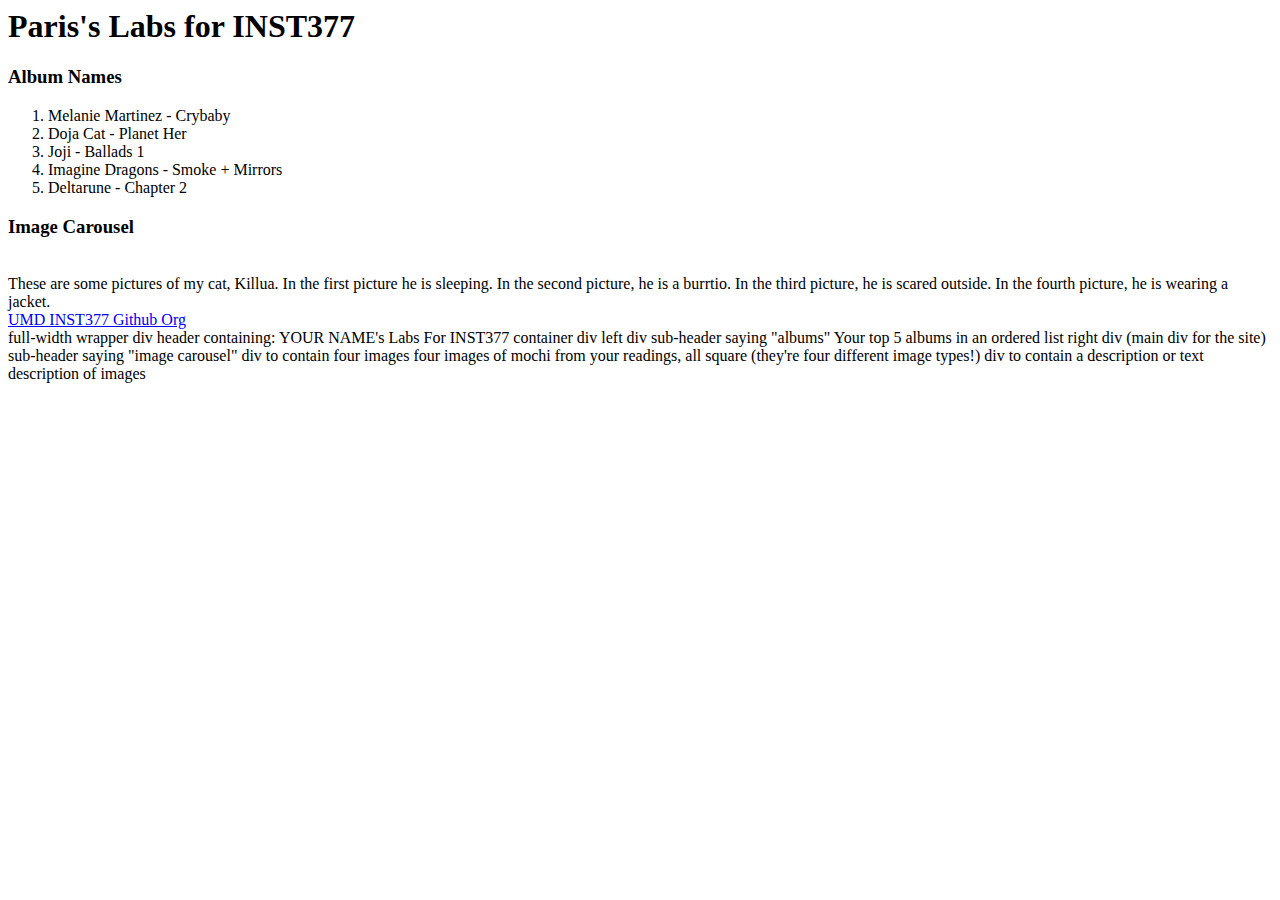
==== client/lab_1/index.html @ 8080985b "Lab 1 Update" ====
<html lang="en">
  <head>
    <meta charset="UTF-8" />
    <meta http-equiv="X-UA-Compatible" content="IE=edge" />
    <meta name="viewport" content="width=device-width, initial-scale=1.0" />
    <title>Paris's Lab 1</title>
  </head>
  <body>
    <div>
      <header><h1>Paris's Labs for INST377</h1></header>
      <div>
        <div>
          <h3>Album Names</h3>
          <ol>
            <li>Melanie Martinez - Crybaby</li>
            <li>Doja Cat - Planet Her</li>
            <li>Joji - Ballads 1</li>
            <li>Imagine Dragons - Smoke + Mirrors</li>
            <li>Deltarune - Chapter 2</li>
          </ol>
        </div>
        <div>
          <h3>Image Carousel</h3>
          <img src="./images/IMG_3280 (1).jpg" alt="" />
          <img src="./images/IMG_3333 (1).jpg" alt="" />
          <img src="./images/IMG_3689.jpg" alt="" />
          <img src="./images/IMG_3821.jpg" alt="" />
        </div>
        These are some pictures of my cat, Killua. In the first picture he is sleeping. 
        In the second picture, he is a burrtio. In the third picture, he is scared outside. 
        In the fourth picture, he is wearing a jacket.
      </div>
    </div>

    <footer>
      <a
        href="http://github.com/Parilane"
        target="_blank"
        rel="noopener noreferrer"
        >UMD INST377 Github Org</a
      >
    </footer>
  </body>
</html>

full-width wrapper div header containing: YOUR NAME's Labs For INST377 container
div left div sub-header saying "albums" Your top 5 albums in an ordered list
right div (main div for the site) sub-header saying "image carousel" div to
contain four images four images of mochi from your readings, all square (they're
four different image types!) div to contain a description or text description of
images
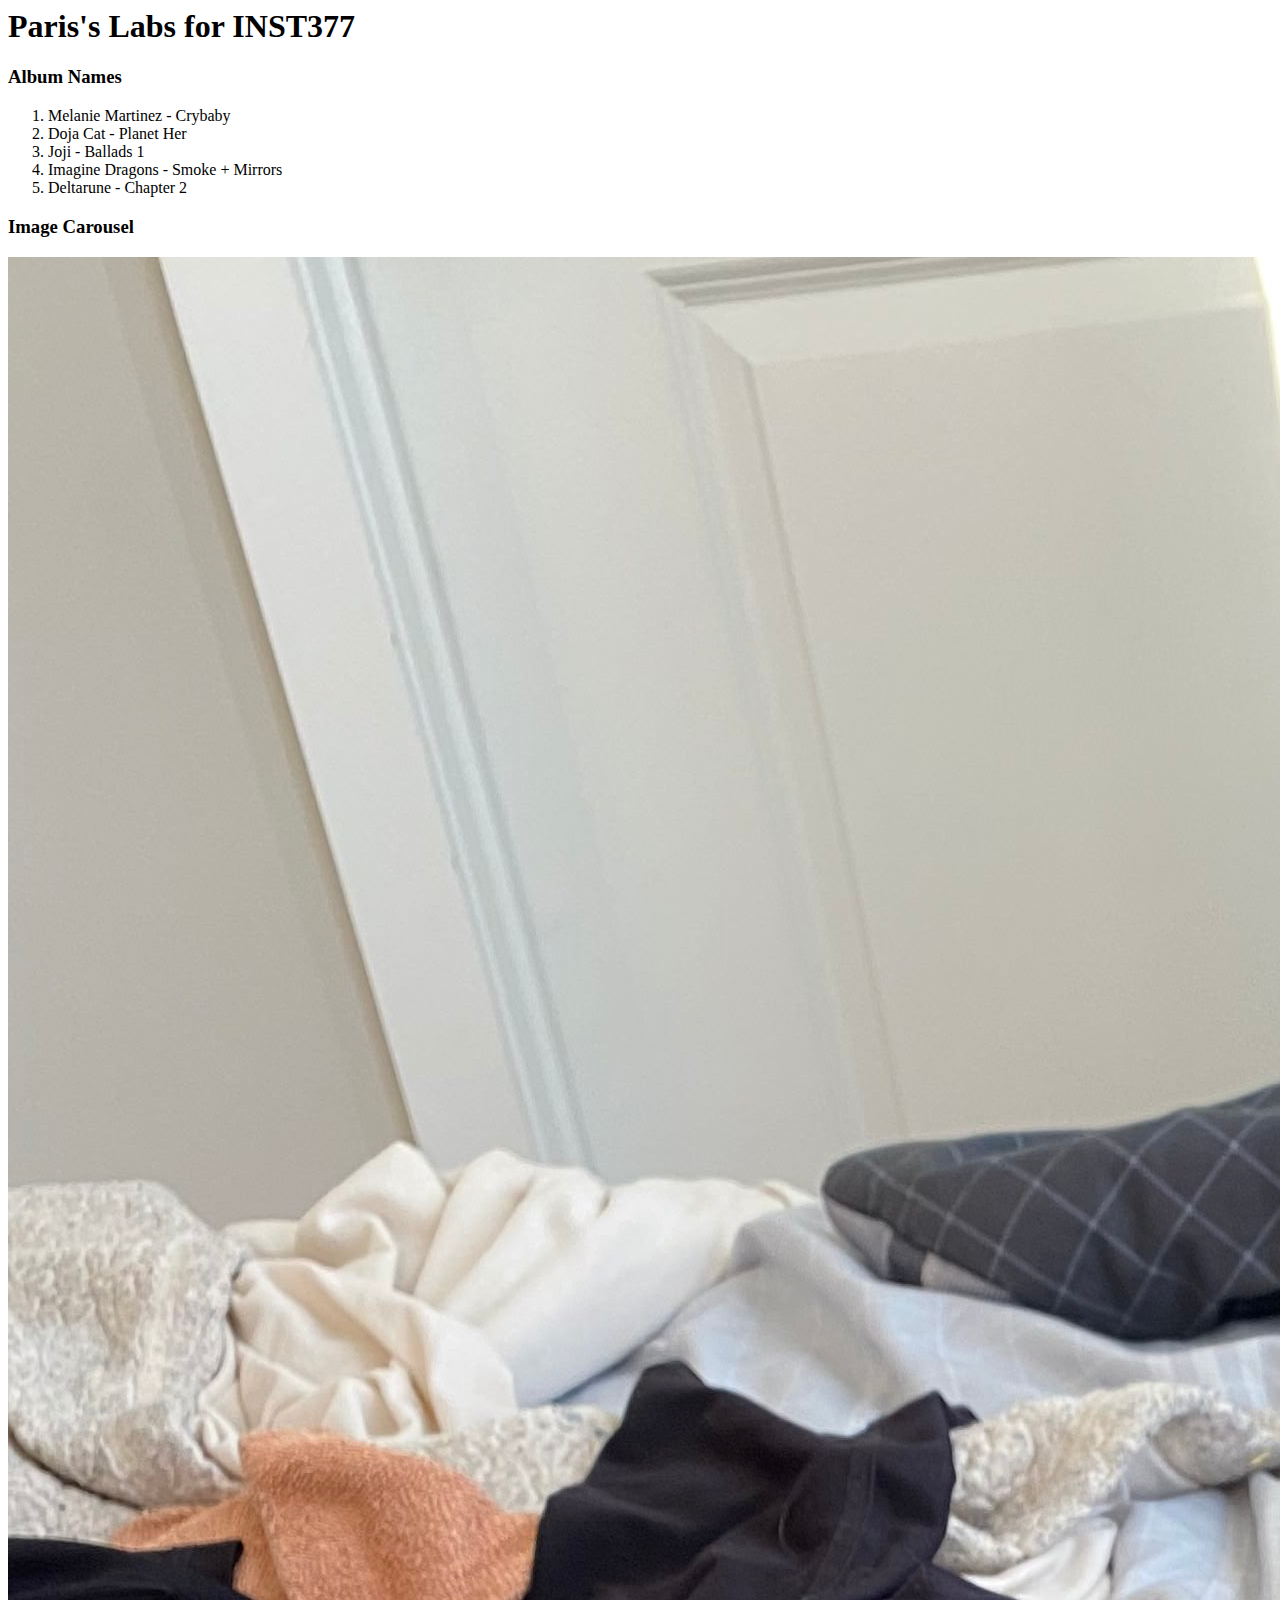
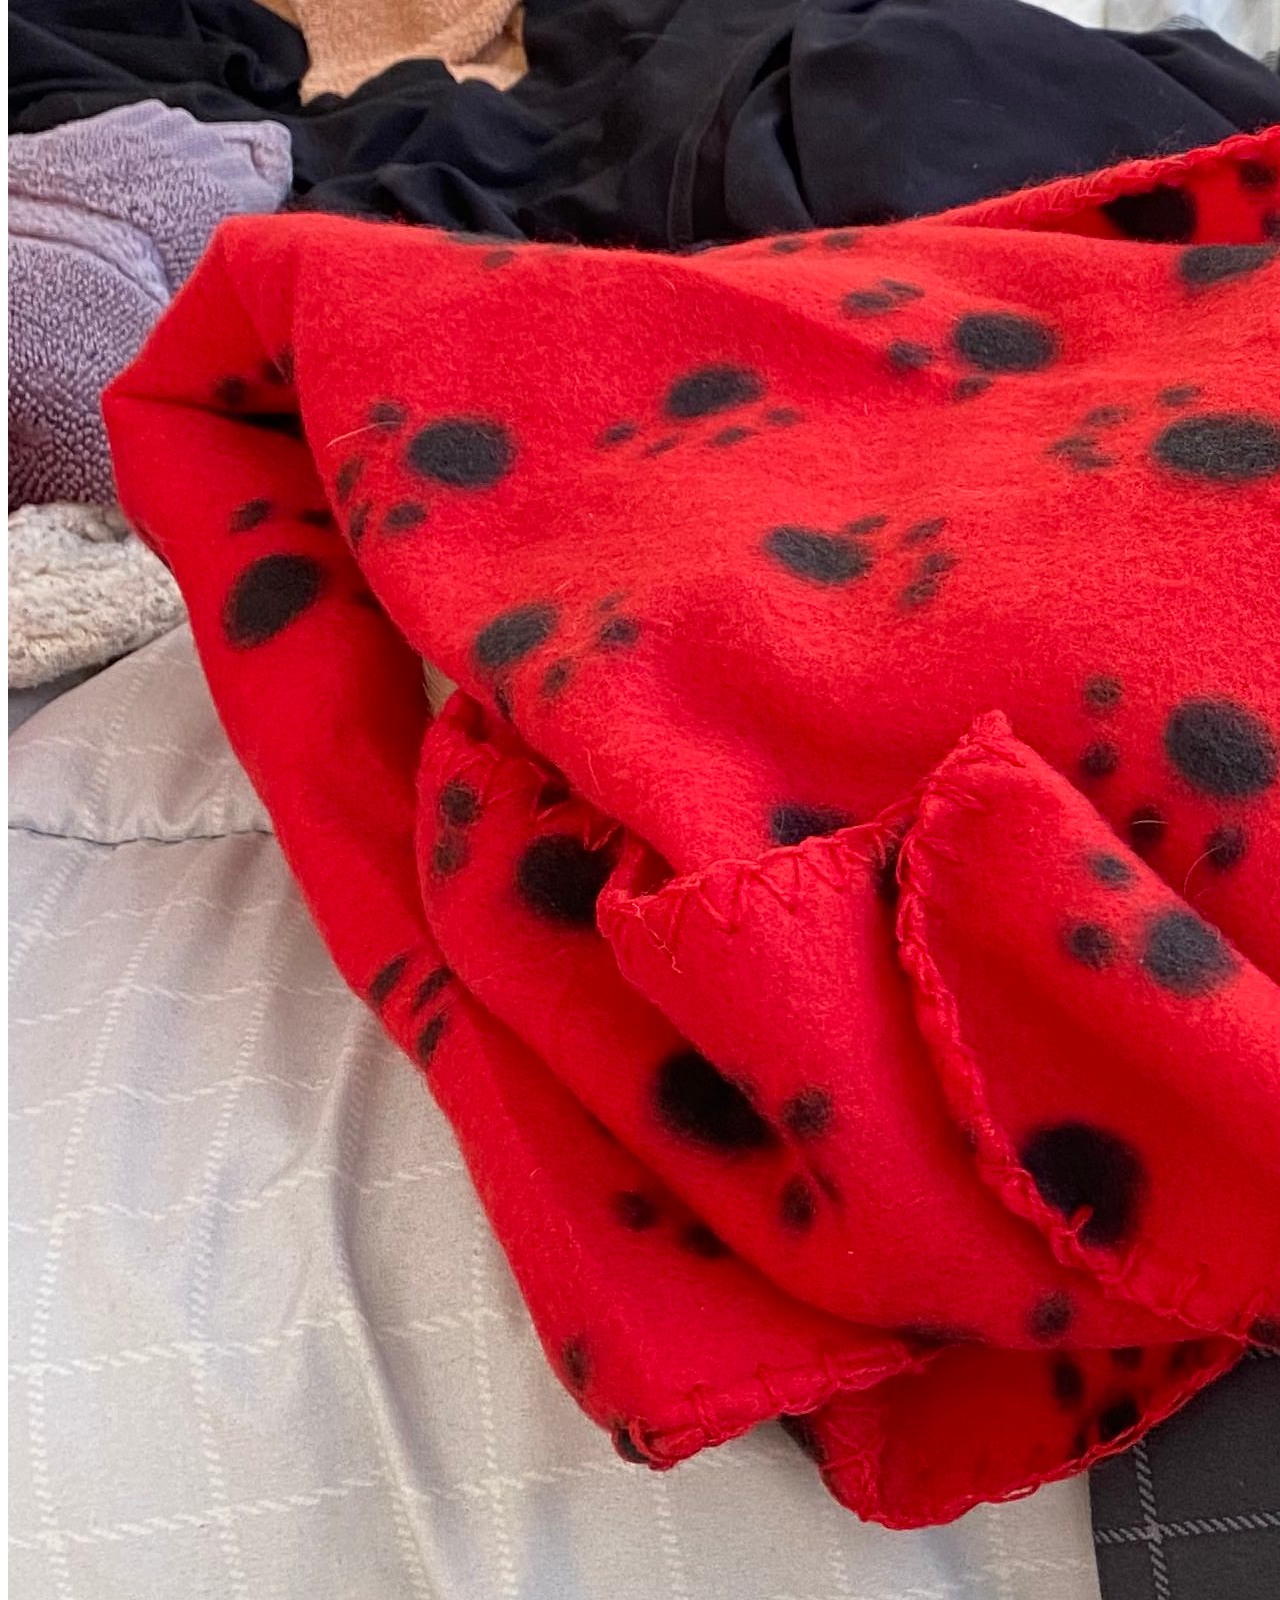
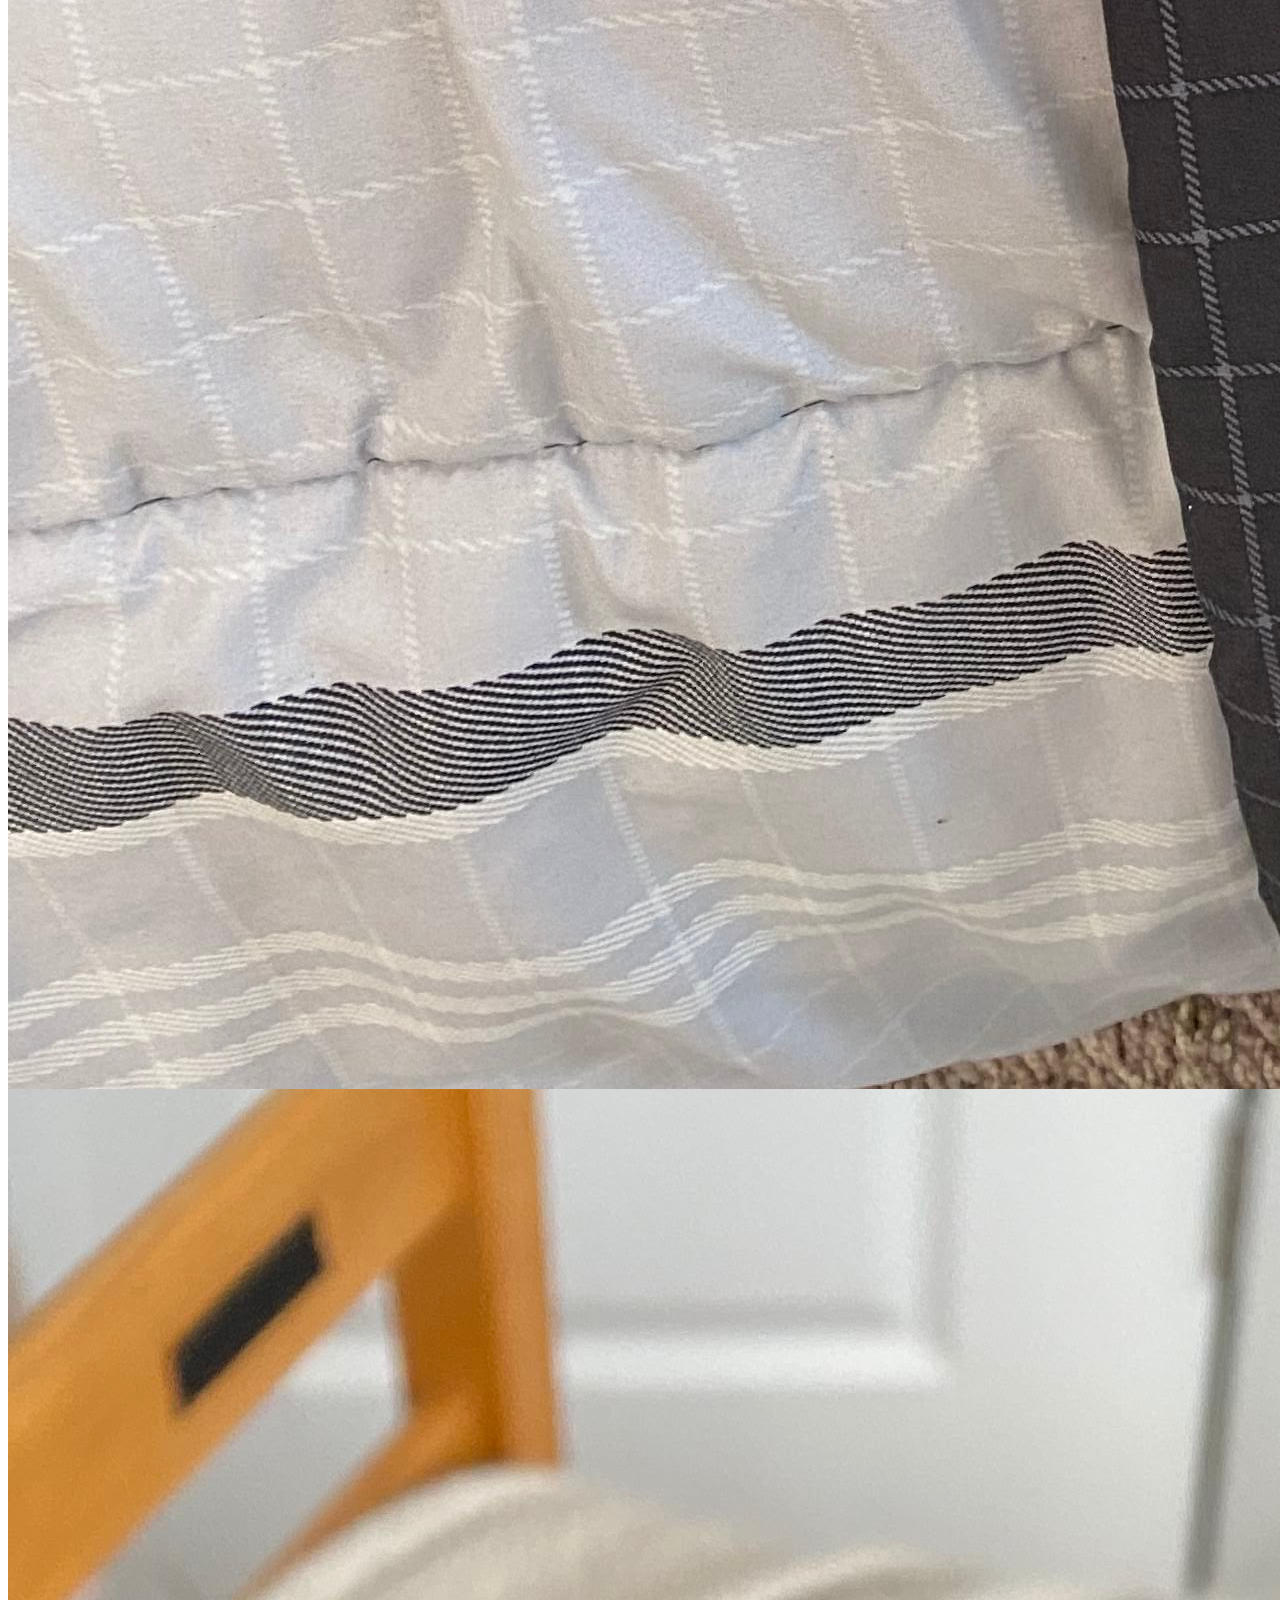
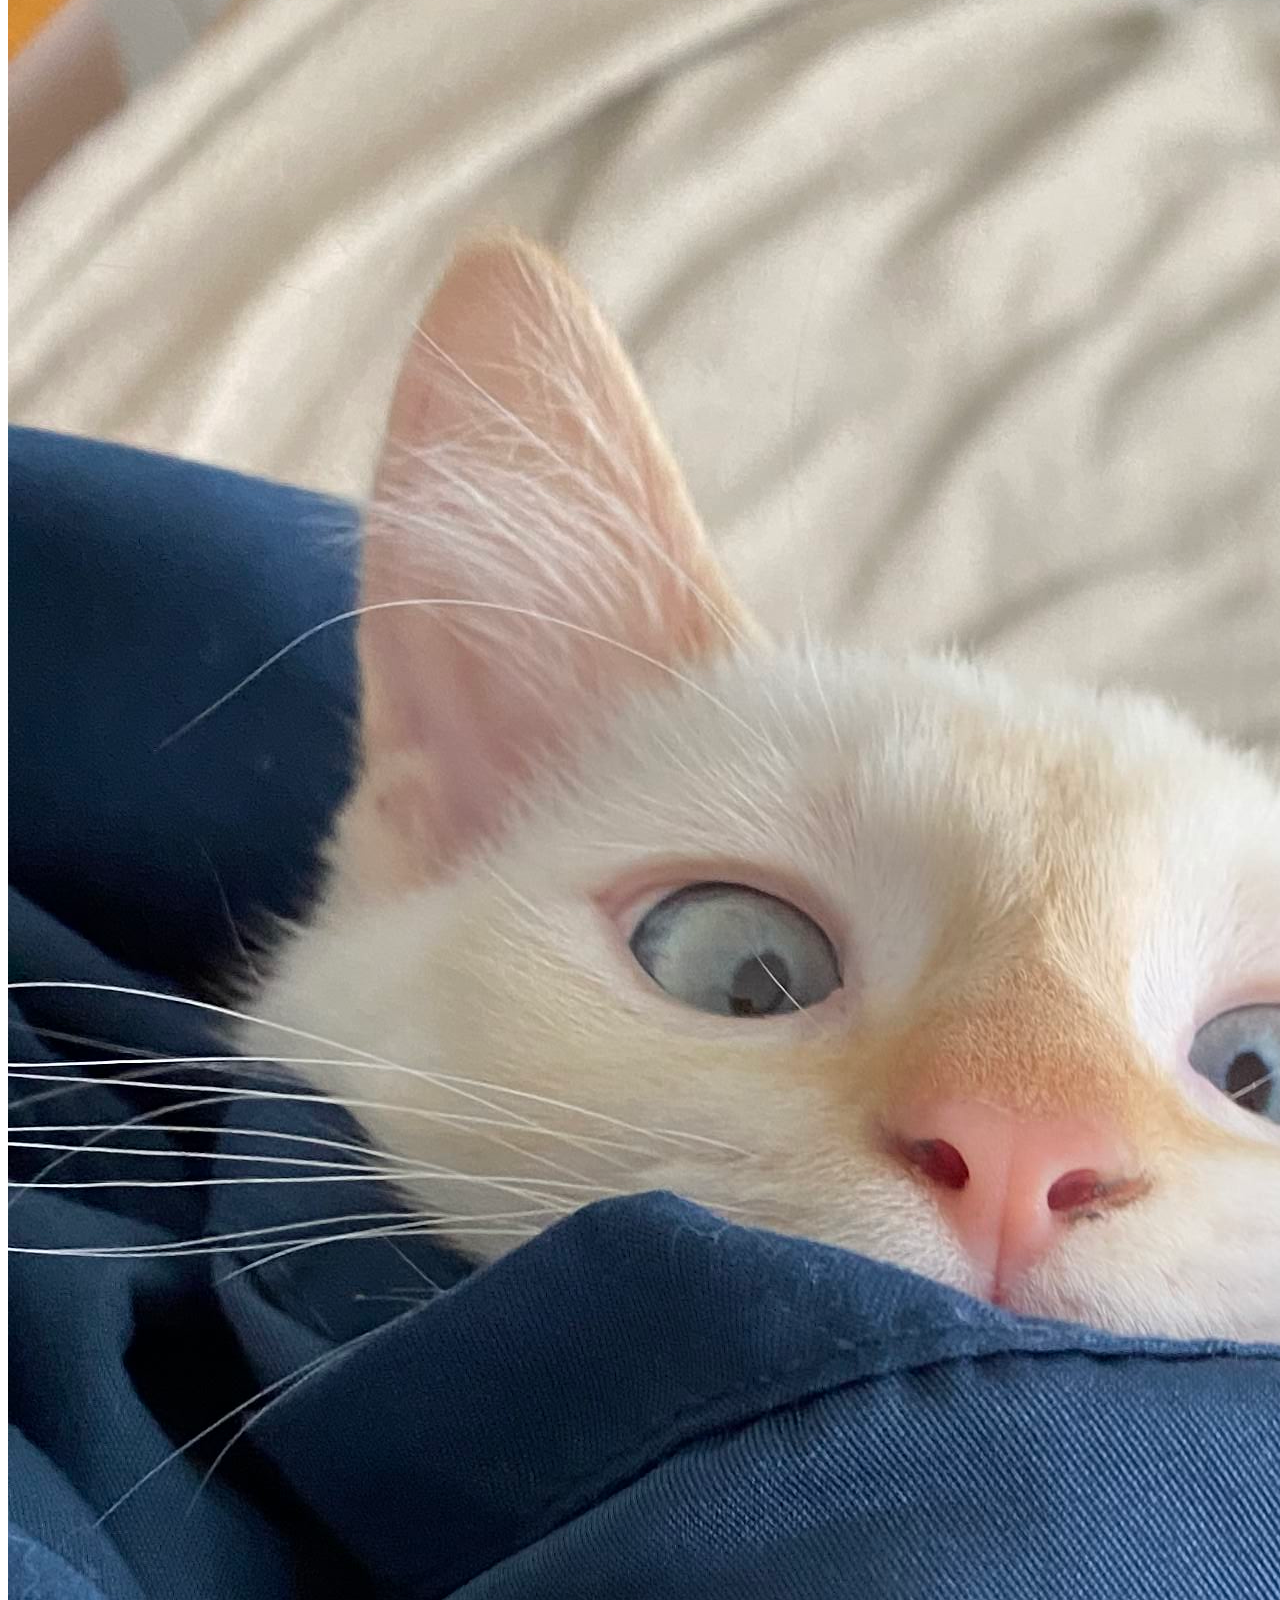
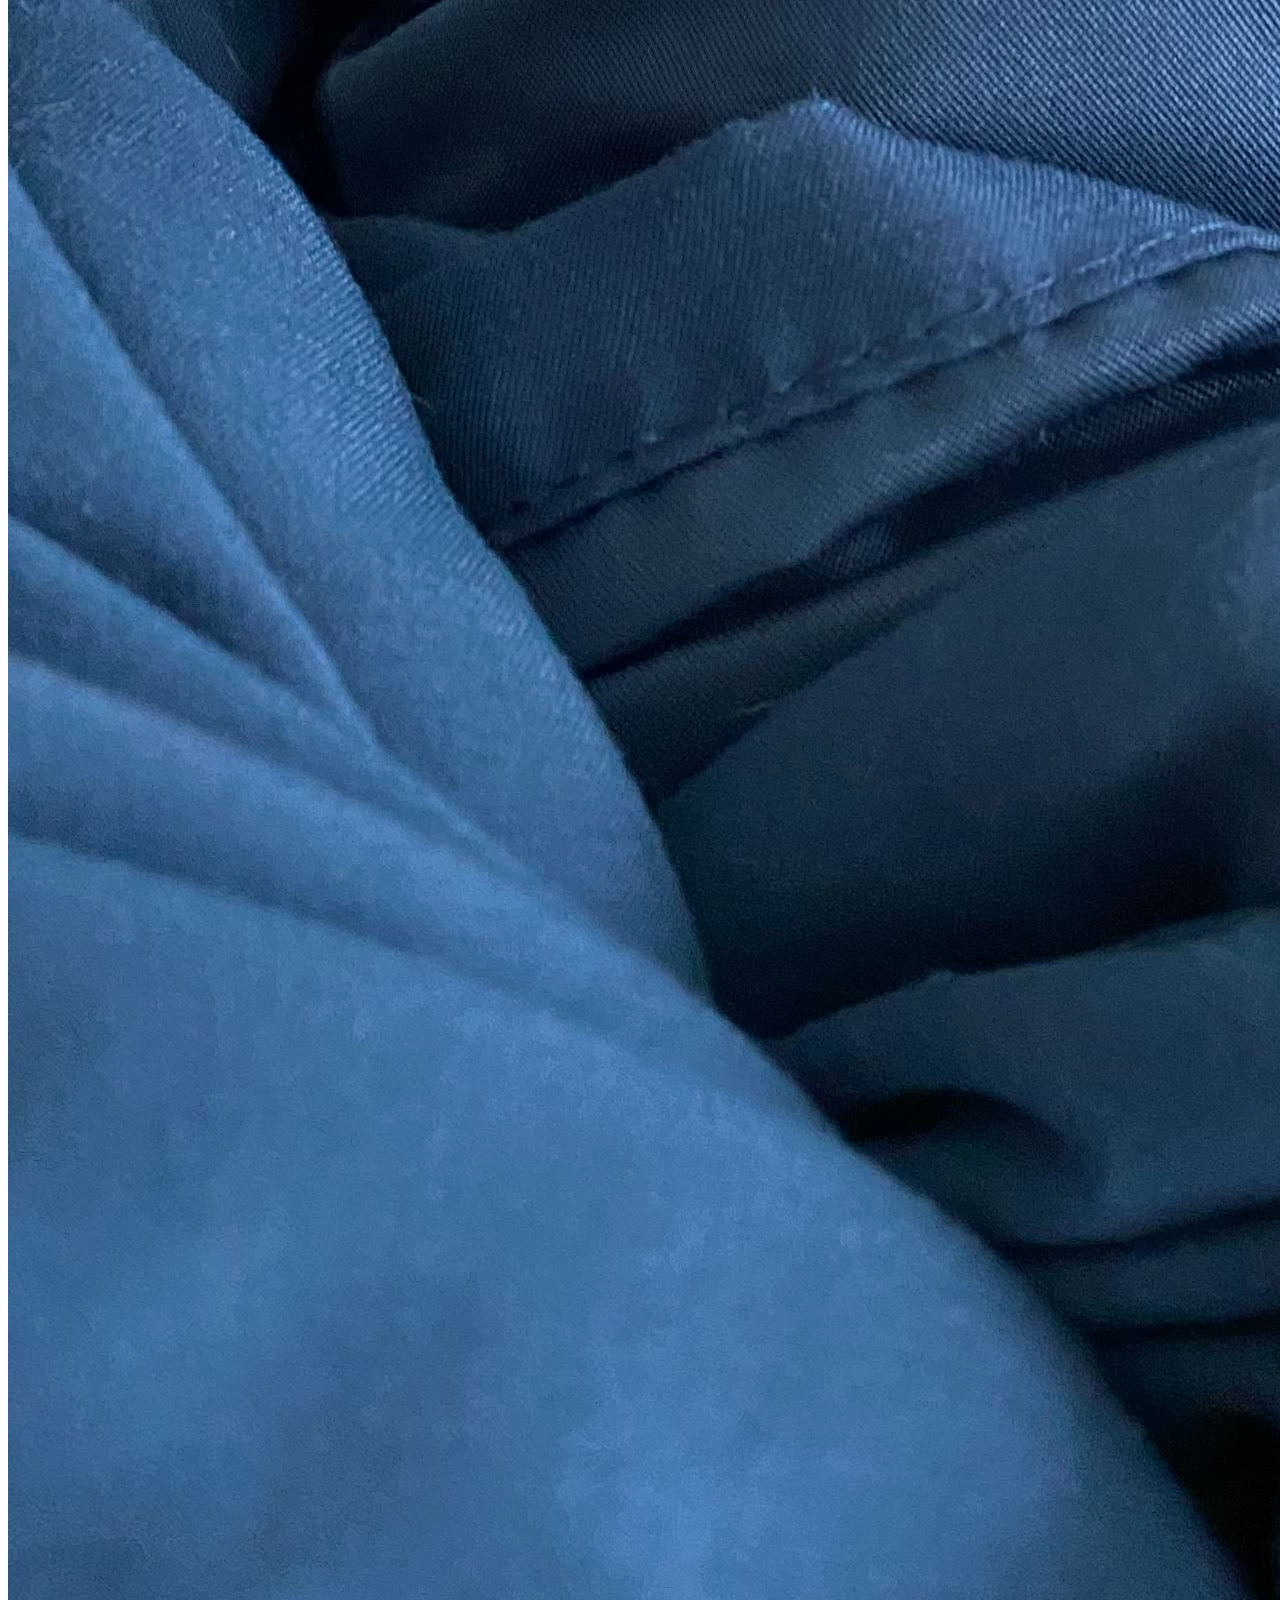
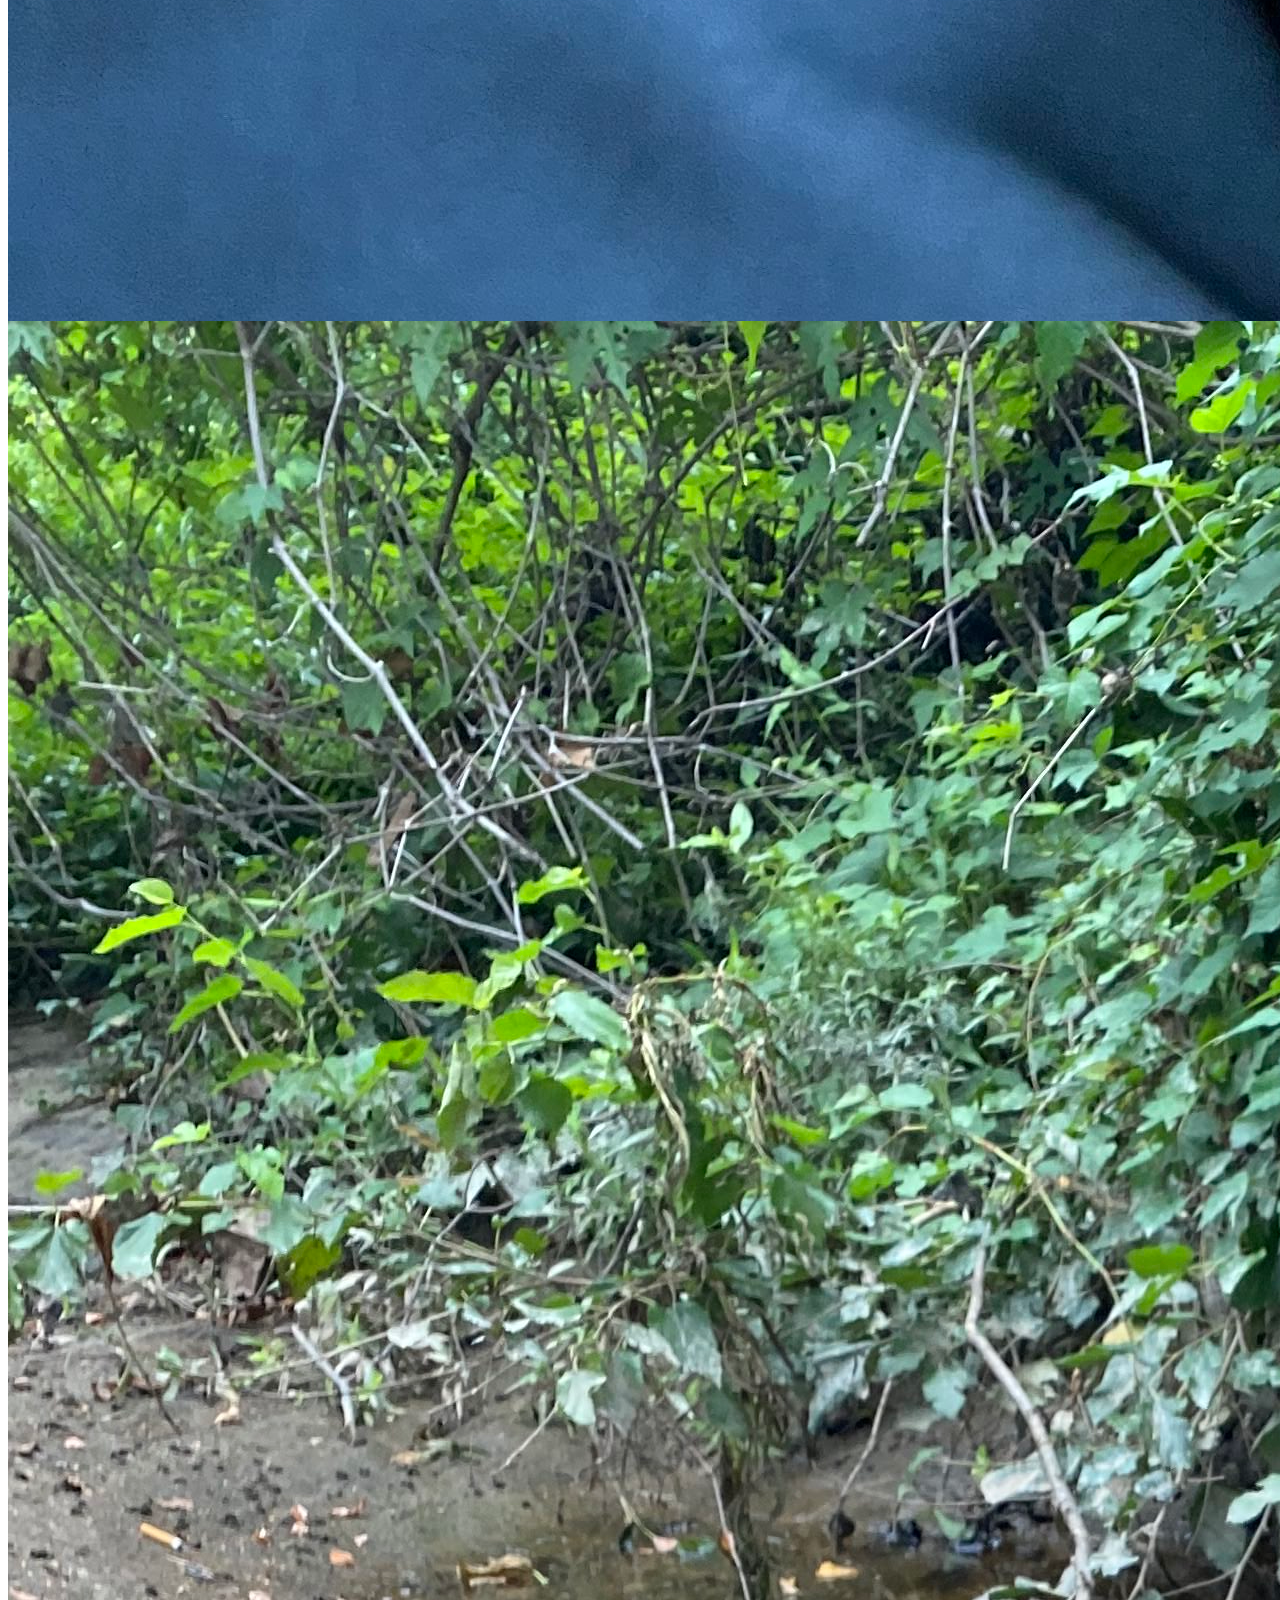
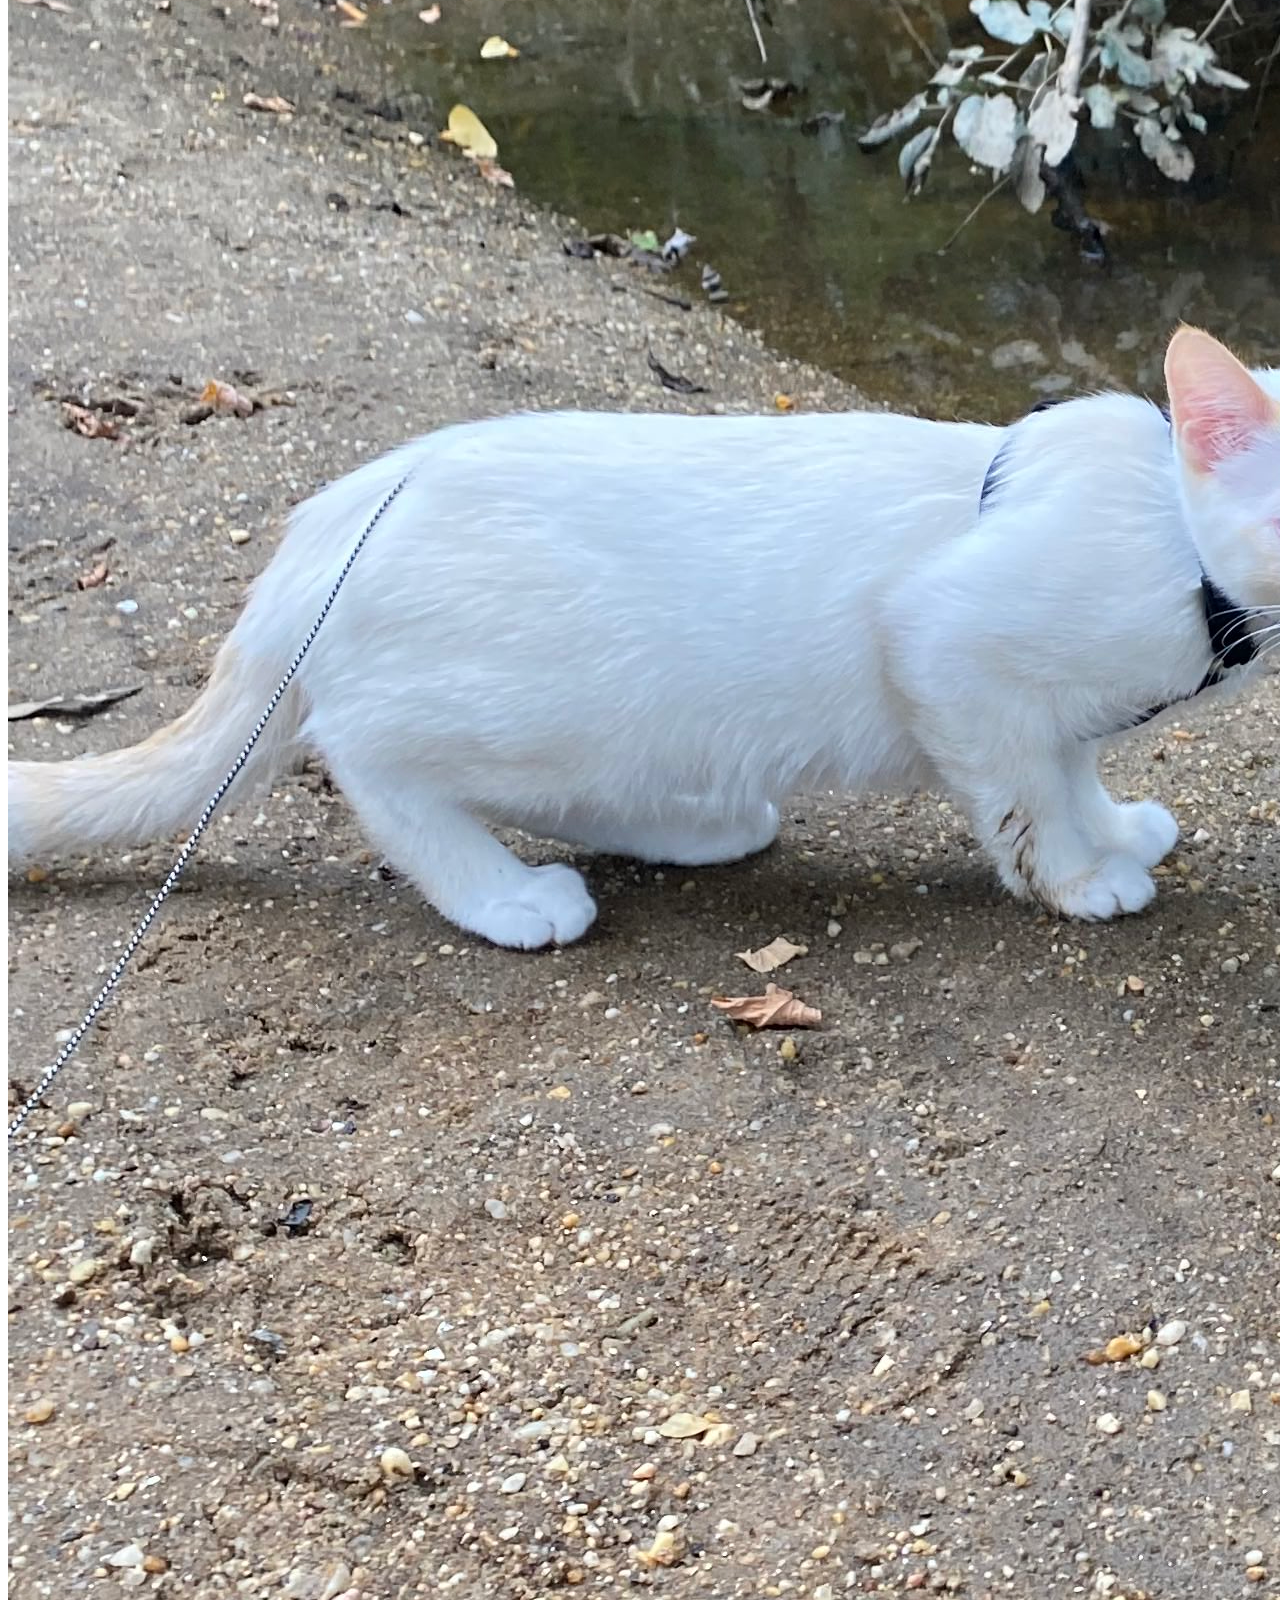
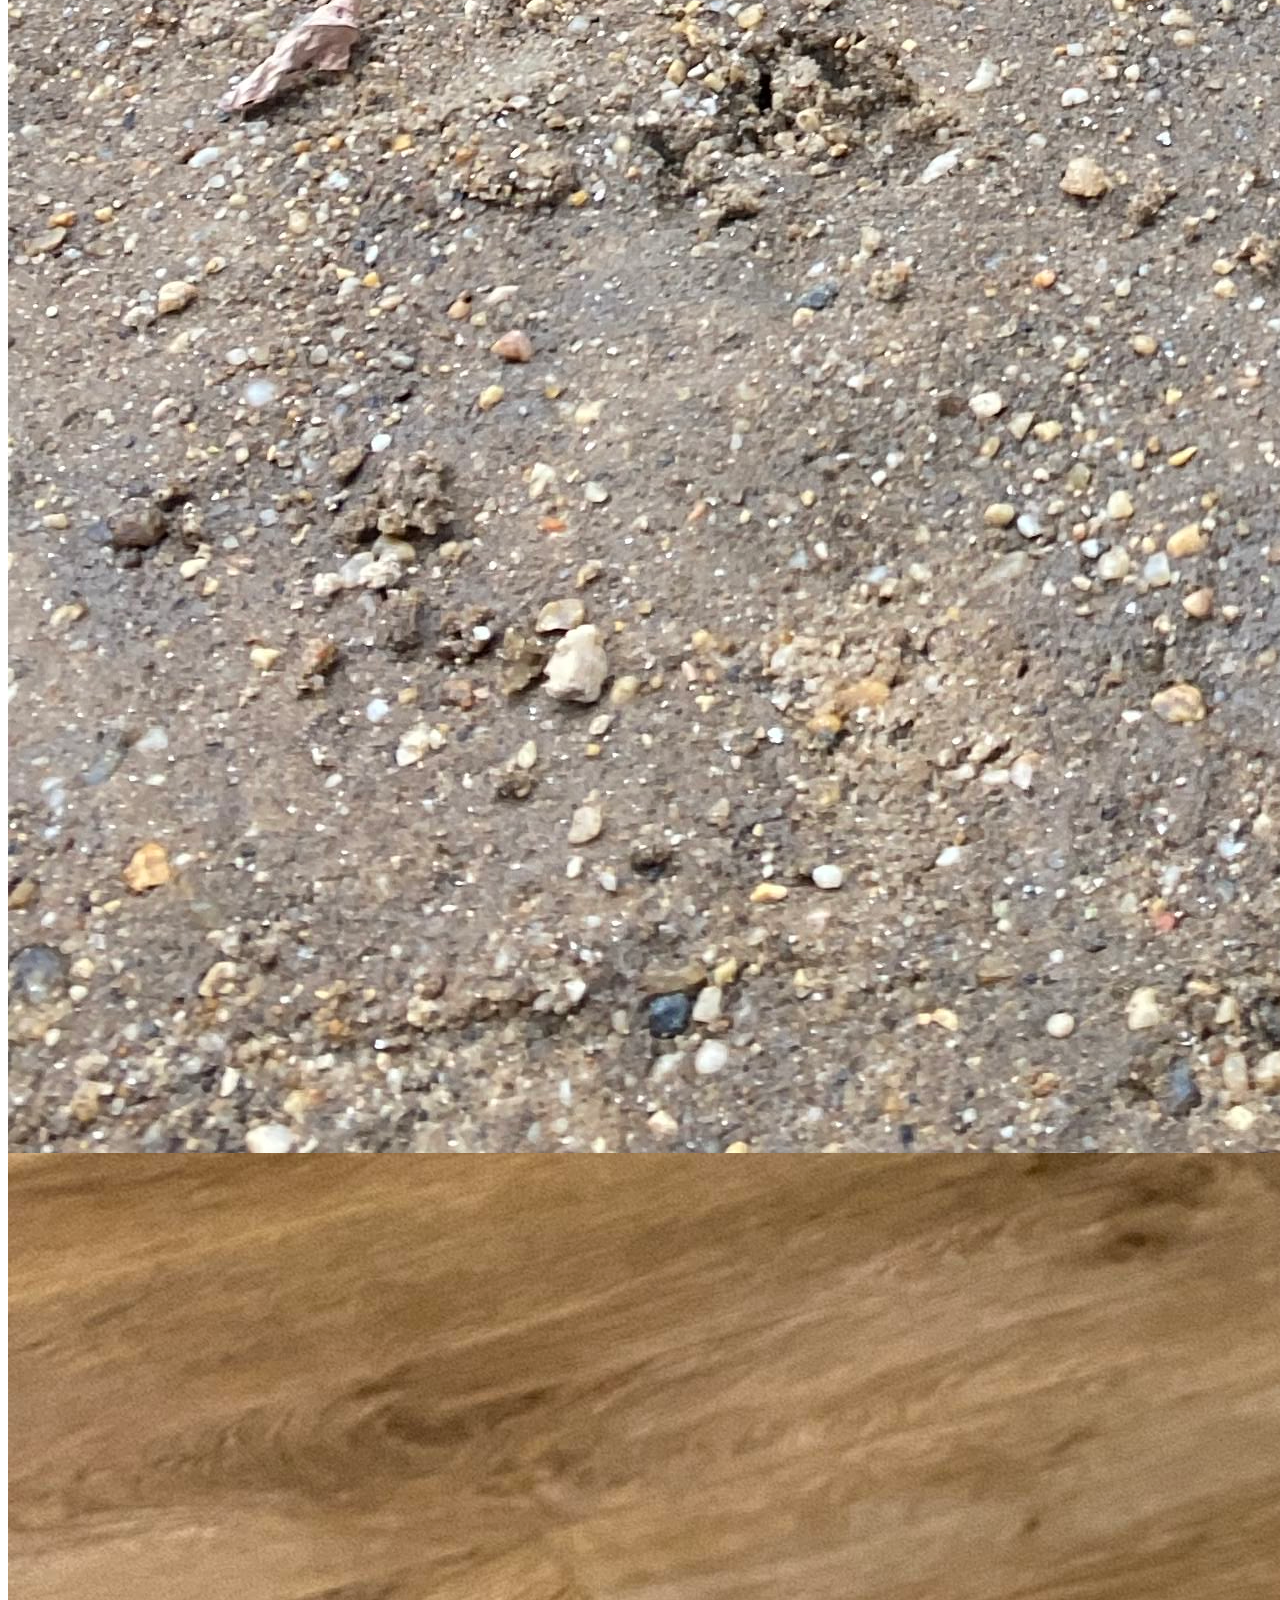
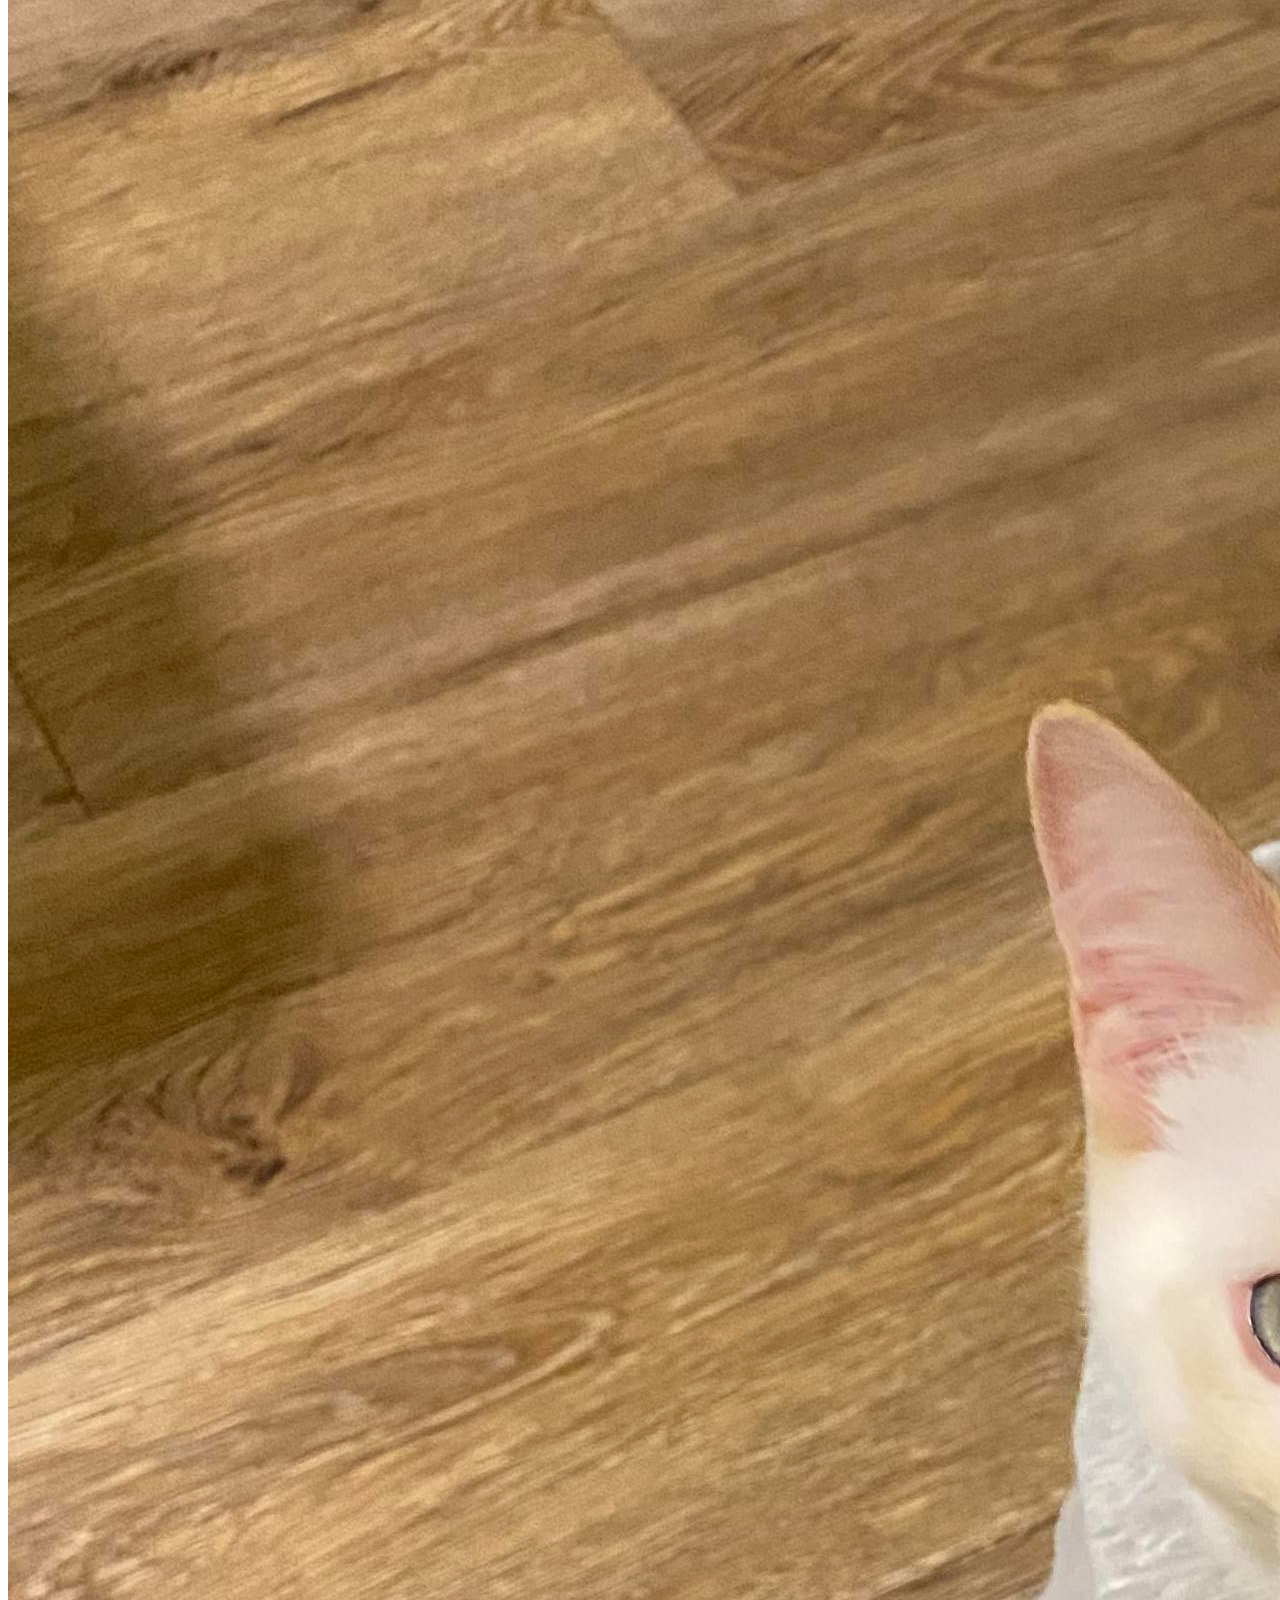
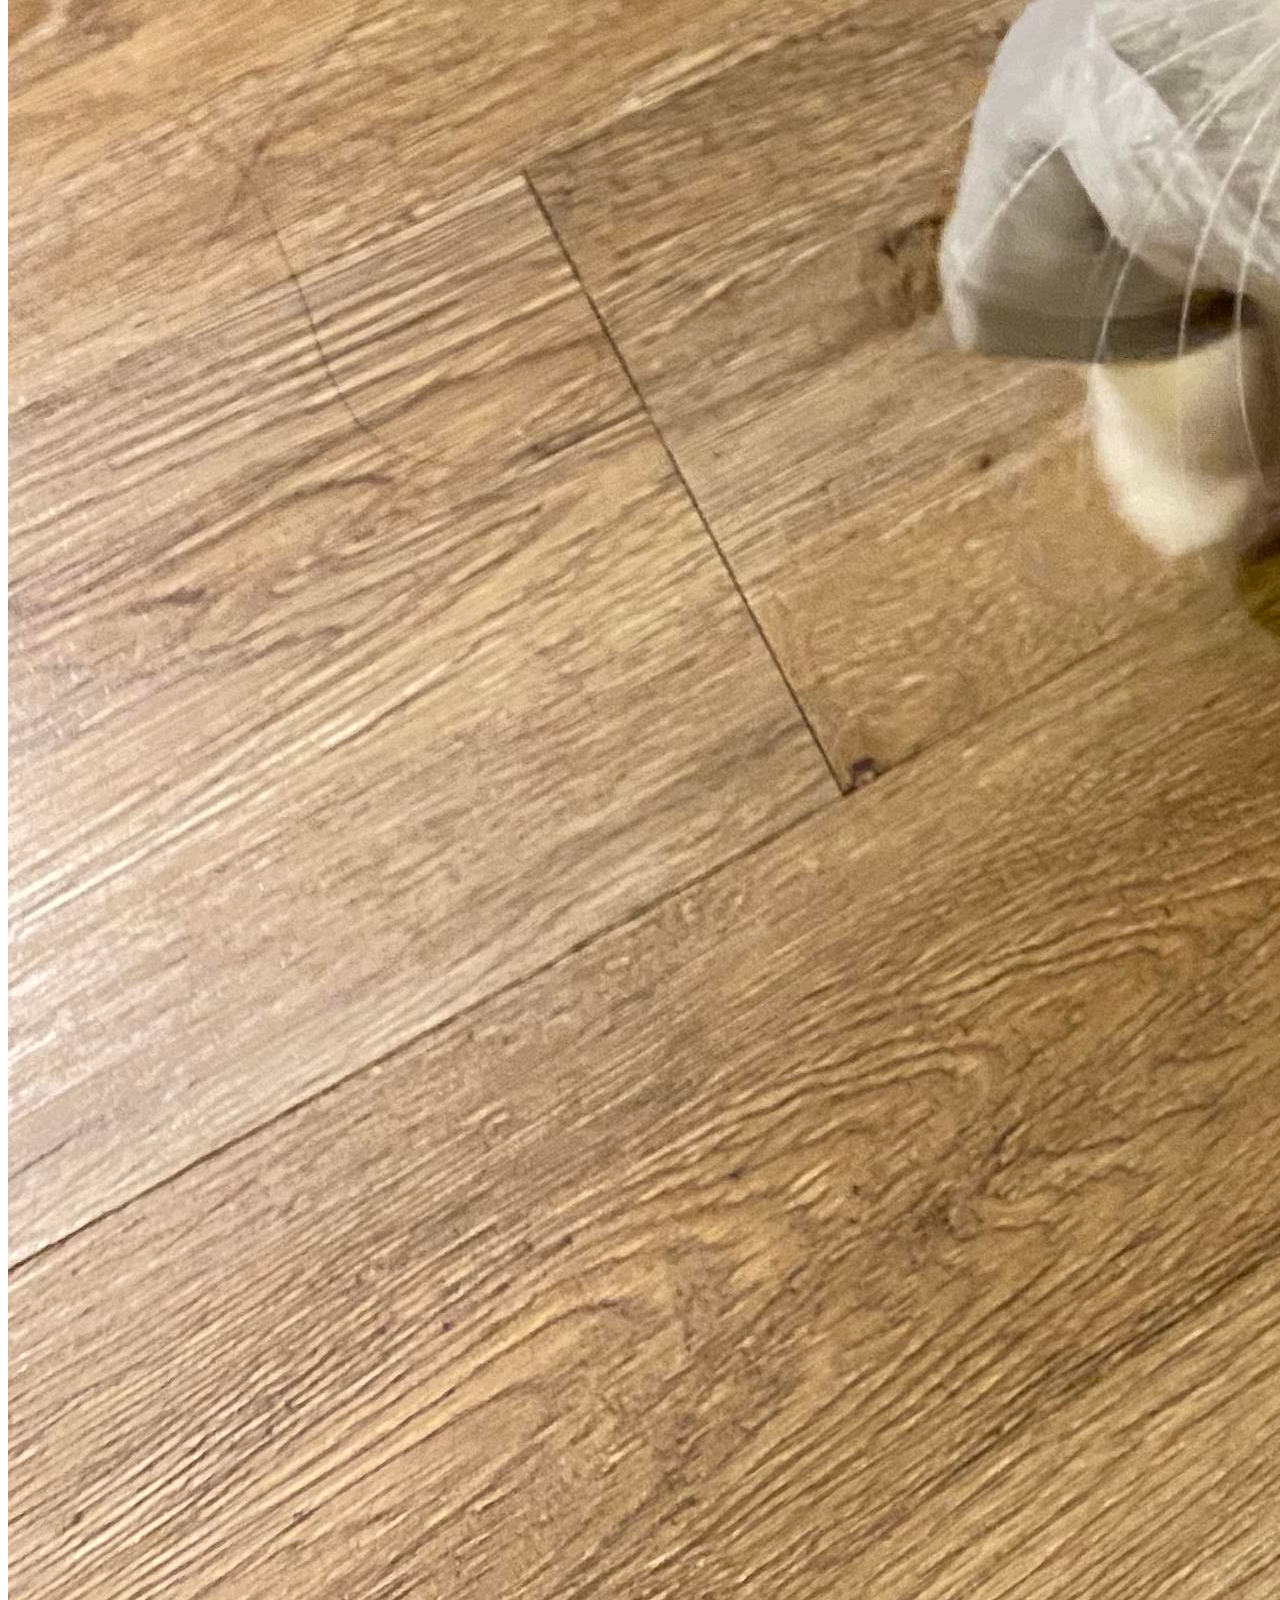
==== commit 086a699c: "update lab 1" ====
--- a/client/lab_1/index.html
+++ b/client/lab_1/index.html
@@ -43,9 +43,4 @@
   </body>
 </html>
 
-full-width wrapper div header containing: YOUR NAME's Labs For INST377 container
-div left div sub-header saying "albums" Your top 5 albums in an ordered list
-right div (main div for the site) sub-header saying "image carousel" div to
-contain four images four images of mochi from your readings, all square (they're
-four different image types!) div to contain a description or text description of
-images
+
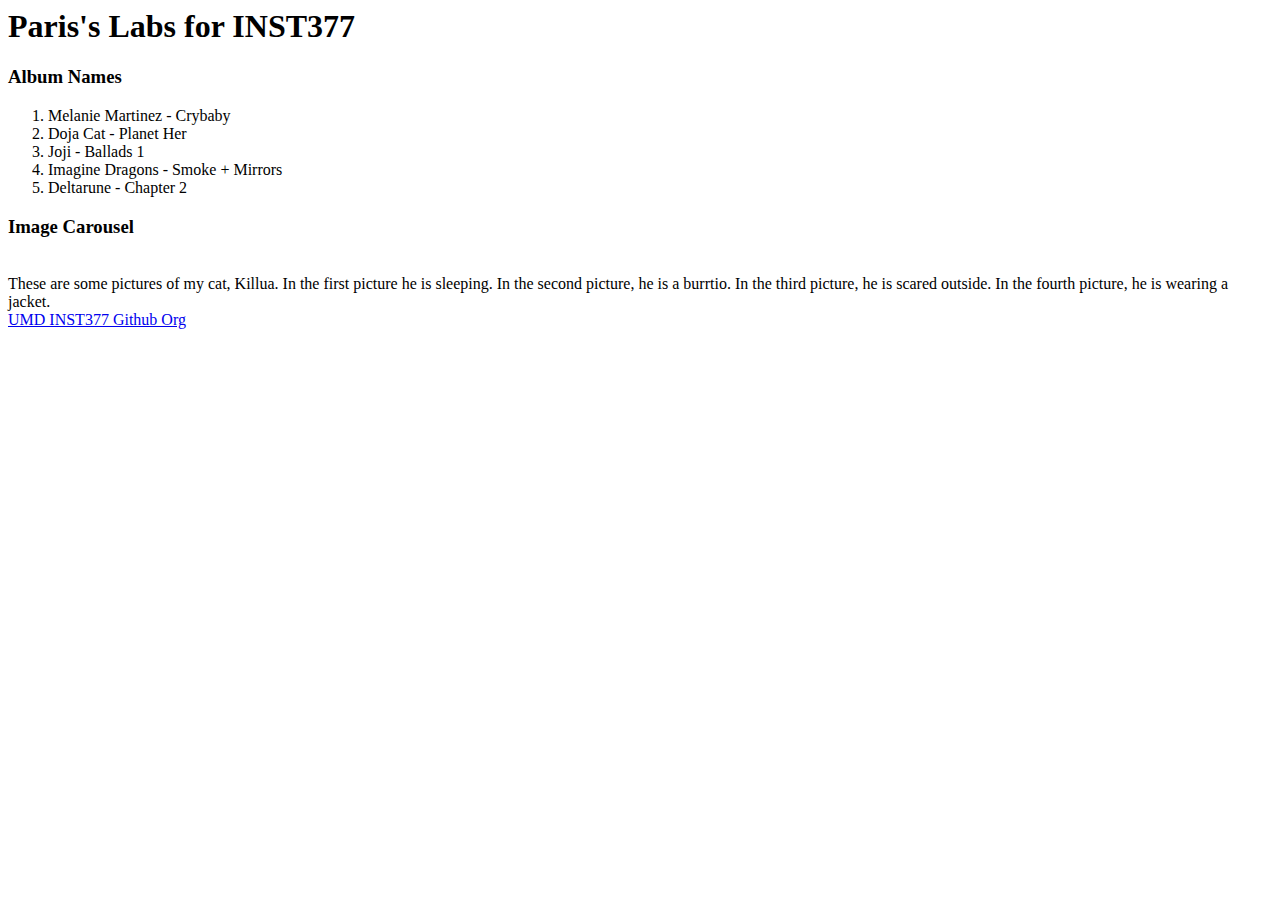
==== commit b48e9c2e: "update lab 1" ====
--- a/client/lab_1/index.html
+++ b/client/lab_1/index.html
@@ -21,10 +21,10 @@
         </div>
         <div>
           <h3>Image Carousel</h3>
-          <img src="./images/IMG_3280 (1).jpg" alt="" />
-          <img src="./images/IMG_3333 (1).jpg" alt="" />
-          <img src="./images/IMG_3689.jpg" alt="" />
-          <img src="./images/IMG_3821.jpg" alt="" />
+          <img src="" alt="" />
+          <img src="" alt="" />
+          <img src="" alt="" />
+          <img src="" alt="" />
         </div>
         These are some pictures of my cat, Killua. In the first picture he is sleeping. 
         In the second picture, he is a burrtio. In the third picture, he is scared outside. 
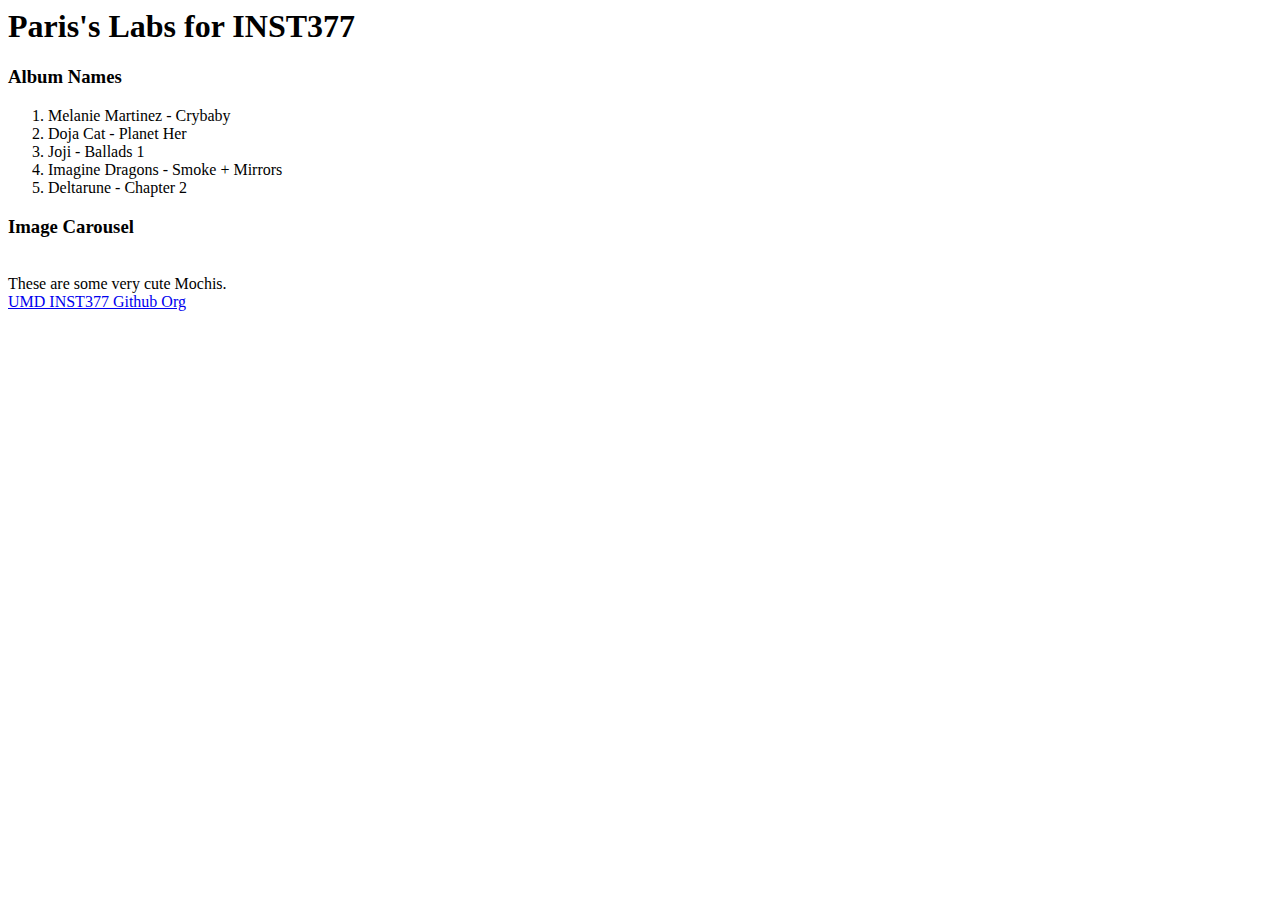
==== commit db8c1eec: "update lab 1" ====
--- a/client/lab_1/index.html
+++ b/client/lab_1/index.html
@@ -21,14 +21,12 @@
         </div>
         <div>
           <h3>Image Carousel</h3>
-          <img src="" alt="" />
-          <img src="" alt="" />
-          <img src="" alt="" />
-          <img src="" alt="" />
+          <img src="./images/mochi.gif" alt="" />
+          <img src="./images/mochi.jpg" alt="" />
+          <img src="./images/mochi.png" alt="" />
+          <img src="./images/mochi.svg" alt="" />
         </div>
-        These are some pictures of my cat, Killua. In the first picture he is sleeping. 
-        In the second picture, he is a burrtio. In the third picture, he is scared outside. 
-        In the fourth picture, he is wearing a jacket.
+        These are some very cute Mochis.
       </div>
     </div>
 
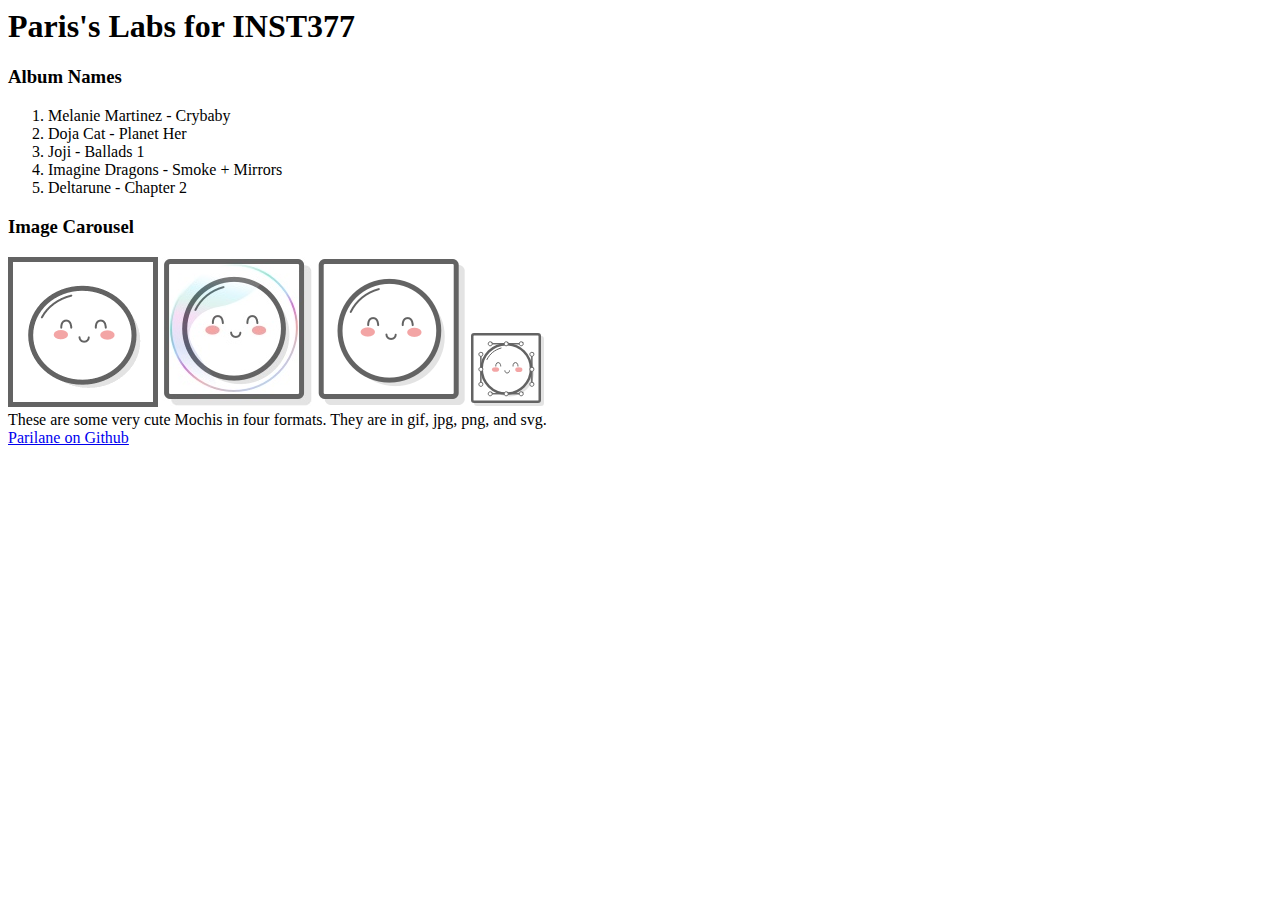
==== commit 94e61a80: "lab 1 update" ====
--- a/client/lab_1/index.html
+++ b/client/lab_1/index.html
@@ -26,7 +26,7 @@
           <img src="./images/mochi.png" alt="" />
           <img src="./images/mochi.svg" alt="" />
         </div>
-        These are some very cute Mochis.
+        These are some very cute Mochis in four formats. They are in gif, jpg, png, and svg.
       </div>
     </div>
 
@@ -35,7 +35,7 @@
         href="http://github.com/Parilane"
         target="_blank"
         rel="noopener noreferrer"
-        >UMD INST377 Github Org</a
+        >Parilane on Github</a
       >
     </footer>
   </body>
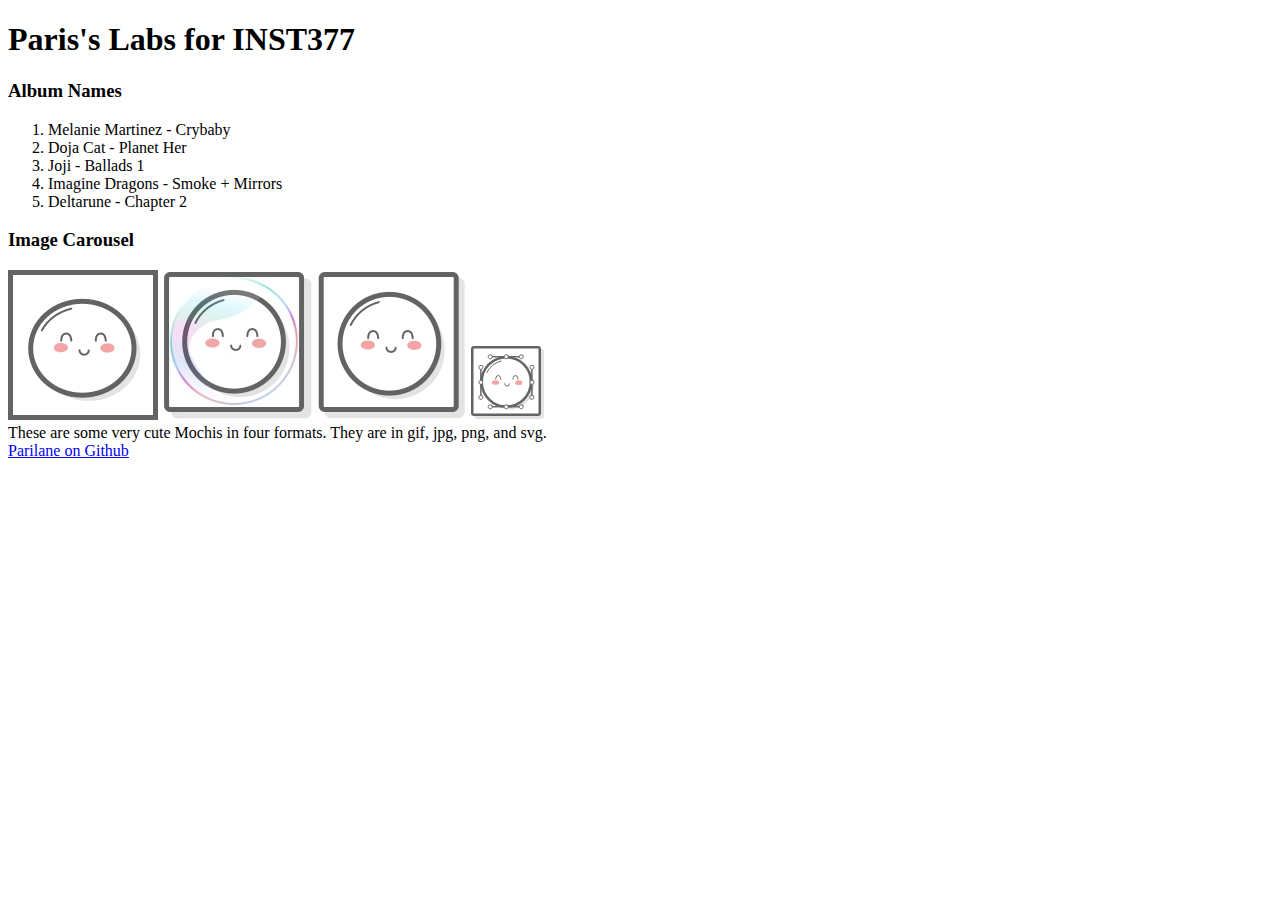
==== commit 7e9c4a85: "update lab 1" ====
--- a/client/lab_1/index.html
+++ b/client/lab_1/index.html
@@ -1,3 +1,4 @@
+<!DOCTYPE html>
 <html lang="en">
   <head>
     <meta charset="UTF-8" />
@@ -21,10 +22,10 @@
         </div>
         <div>
           <h3>Image Carousel</h3>
-          <img src="./images/mochi.gif" alt="" />
-          <img src="./images/mochi.jpg" alt="" />
-          <img src="./images/mochi.png" alt="" />
-          <img src="./images/mochi.svg" alt="" />
+          <img src="./images/mochi.gif" alt="A bouncing Mochi character." />
+          <img src="./images/mochi.jpg" alt="A Mochi character in a bubble." />
+          <img src="./images/mochi.png" alt="A still Mochi character." />
+          <img src="./images/mochi.svg" alt="A Mochi character with vector lines." />
         </div>
         These are some very cute Mochis in four formats. They are in gif, jpg, png, and svg.
       </div>
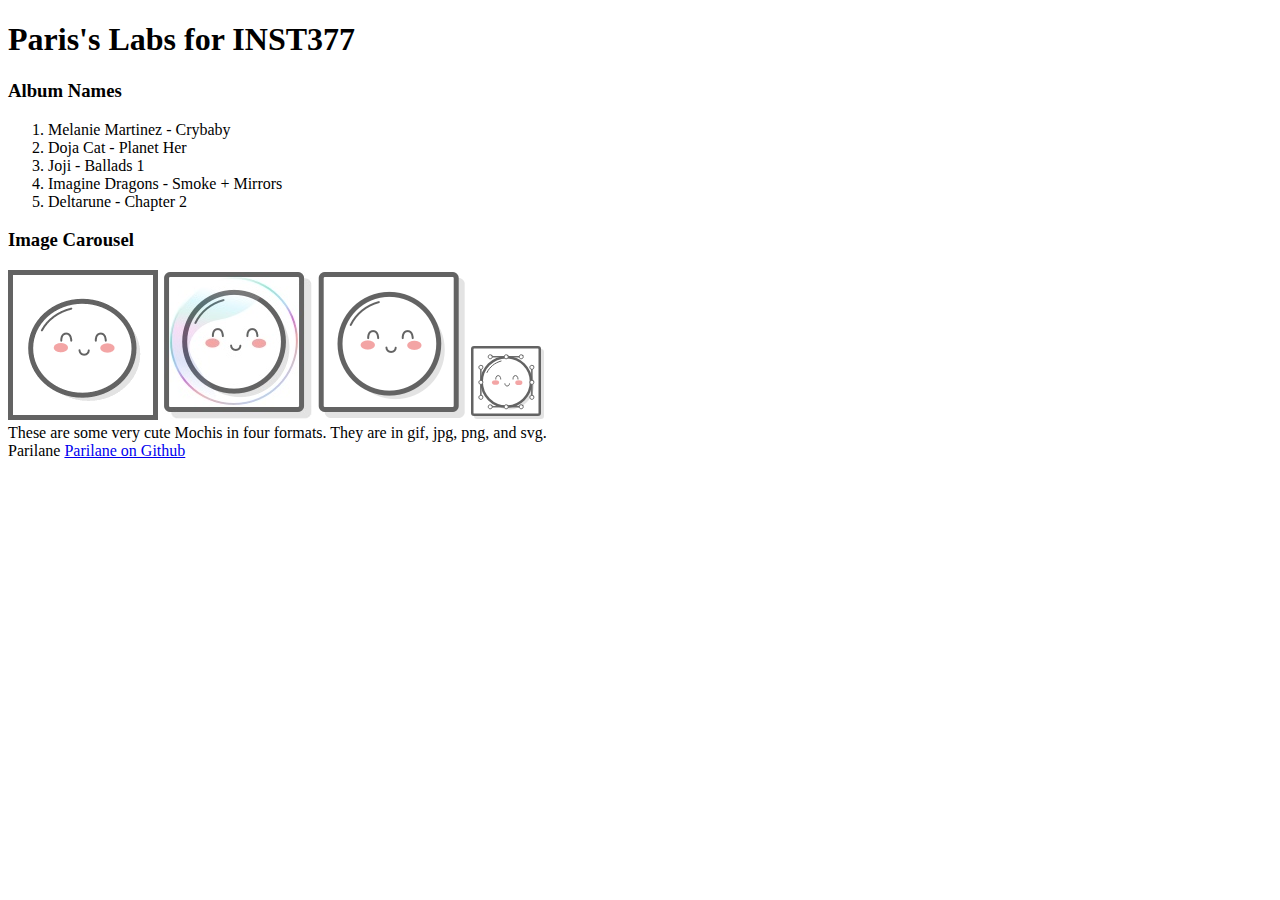
==== commit 82b6ece4: "lab 1 update" ====
--- a/client/lab_1/index.html
+++ b/client/lab_1/index.html
@@ -32,6 +32,7 @@
     </div>
 
     <footer>
+      Parilane
       <a
         href="http://github.com/Parilane"
         target="_blank"
